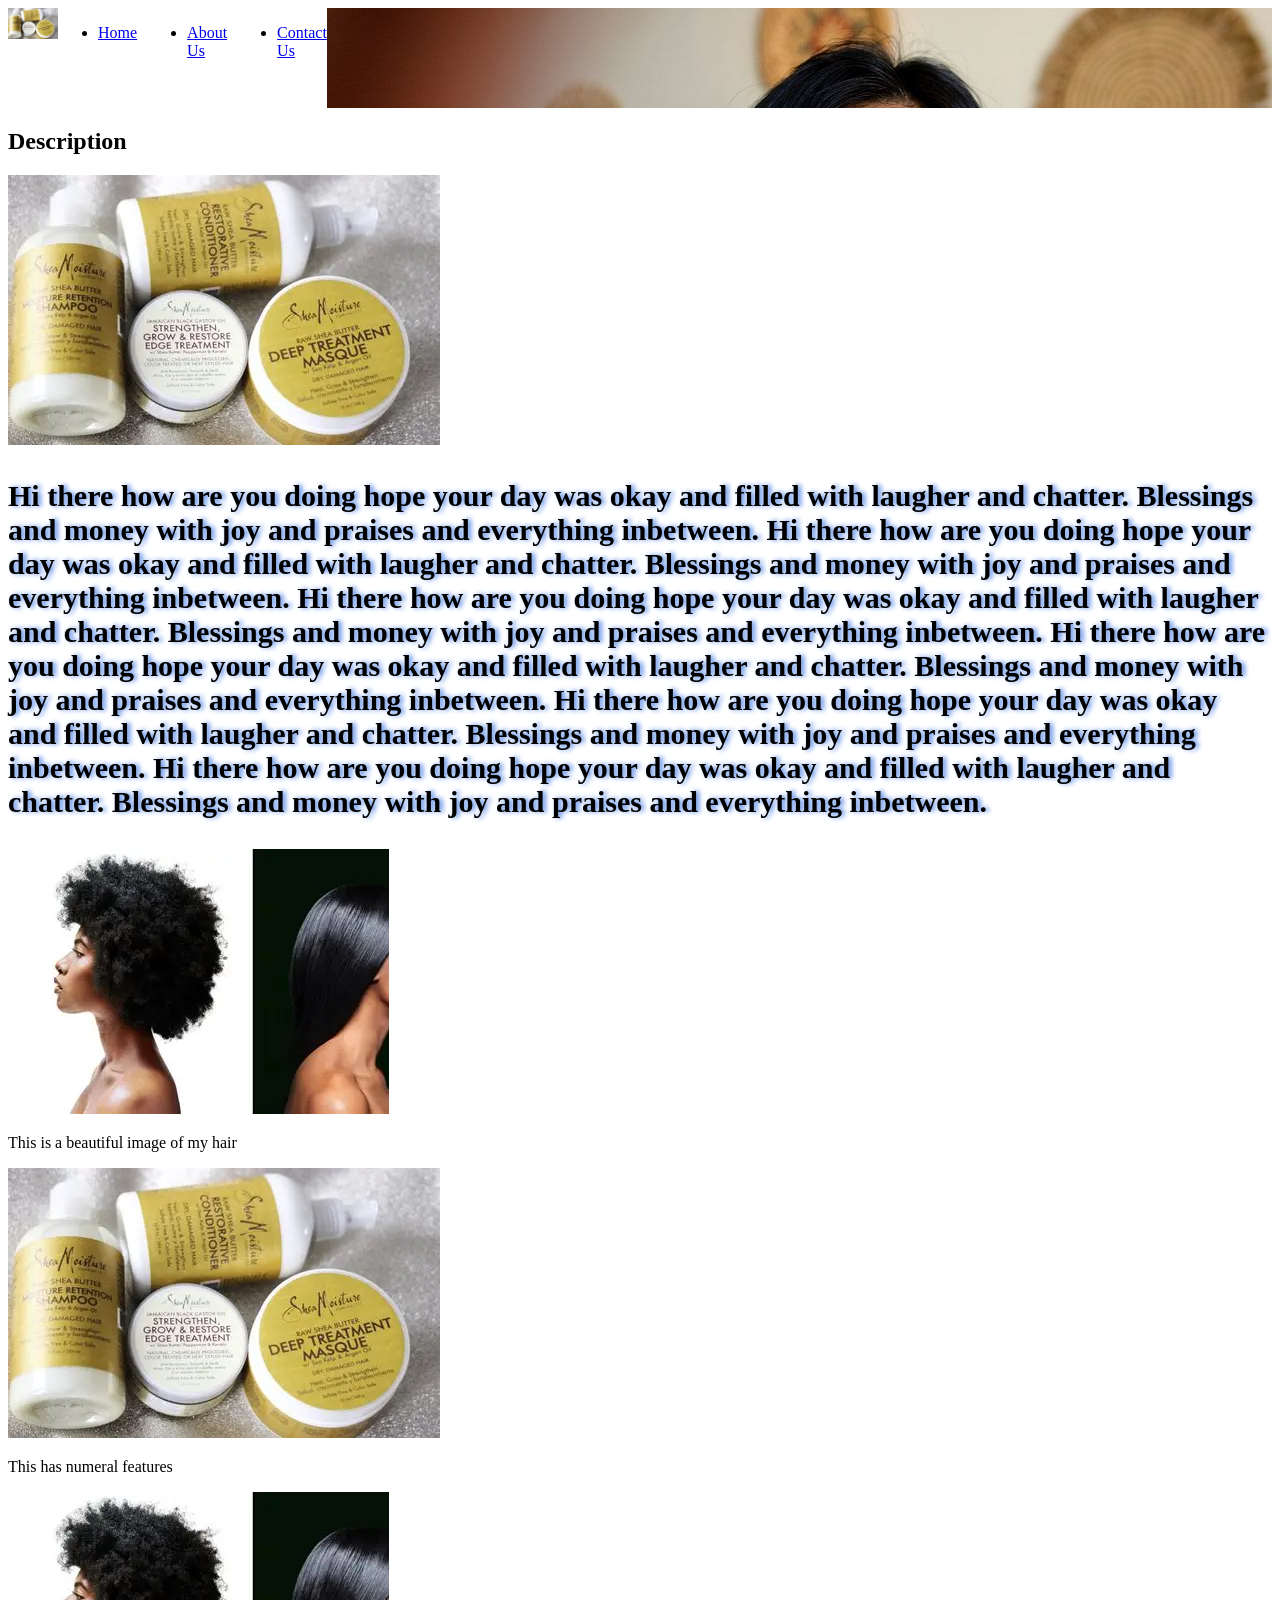
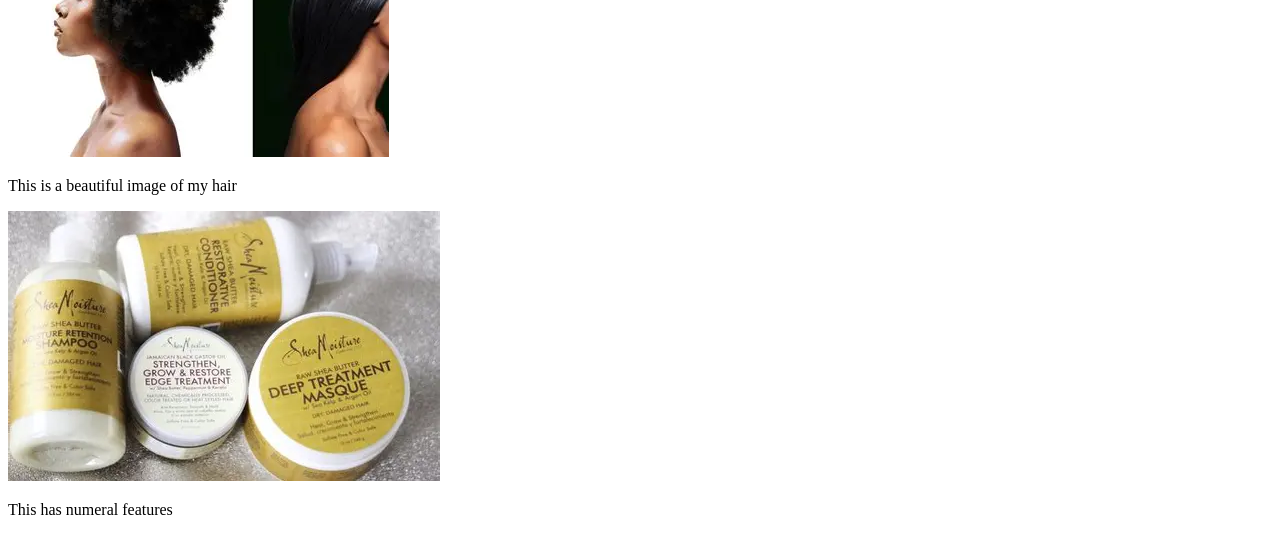
==== pages/services.html @ a13222a0 "adding  more features" ====
<!DOCTYPE html>
<html lang="en">
<head>
    <meta charset="UTF-8">
    <meta name="viewport" content="width=device-width, initial-scale=1.0">
    <title>Services</title>
    <link rel="stylesheet" href="../src/style.css">
</head>
<body>
    <header class="logoimage">
        <div>
        <img src="../images/shea moi.webp" alt="logo" class="logo">
        </div>
        <div >
        <nav>
    <ul class="navigation">
      <div><li><a href="index.html">Home</a></li> </div>
      <div><li><a href="pages/aboutus.html">About Us</a></li> </div>
      <div><li><a href="pages/contactus.html">Contact Us</a></li></div>
     </ul></nav>
    </div>
    <div class="hero">
         <!-- <img  src="../images/woman 1.jpg" alt="">  -->
    </div>
    </header>
    <section>
        <h1>Description</h1>
    <div><img src="../images/shea moi.webp" alt=""></div>
    <div>
        <p class="paragraph">
            Hi there how are you doing hope your day was okay
             and filled with laugher and chatter. Blessings 
             and money with joy and praises and everything inbetween.
             Hi there how are you doing hope your day was okay
             and filled with laugher and chatter. Blessings 
             and money with joy and praises and everything inbetween.
              Hi there how are you doing hope your day was okay
             and filled with laugher and chatter. Blessings 
             and money with joy and praises and everything inbetween.
             Hi there how are you doing hope your day was okay
             and filled with laugher and chatter. Blessings 
             and money with joy and praises and everything inbetween.
              Hi there how are you doing hope your day was okay
             and filled with laugher and chatter. Blessings 
             and money with joy and praises and everything inbetween.
             Hi there how are you doing hope your day was okay
             and filled with laugher and chatter. Blessings 
             and money with joy and praises and everything inbetween.
        </p>
    </div>
    </section>
    <section>
        <div>
            <img src="../images/afro.webp" alt="">
            <p>This is a beautiful image of my hair</p>
        </div>
        <div>
            <img src="../images/shea moi.webp" alt="">
            <p>This has numeral features</p>
        </div>
        <div>
            <img src="../images/afro.webp" alt="">
            <p>This is a beautiful image of my hair</p>
        </div>
        <div>
            <img src="../images/shea moi.webp" alt="">
            <p>This has numeral features</p>
        </div>
    </section>
</body>
</html>
---- src/style.css ----
.logoimage{display: flex;}
.logo{width: 50px;}
.navigation{display: flex;
gap: 50px;}
.h1{font-family: fantasy;}
.paragraph{font-weight: bolder;
font-size: 30px;
text-shadow: 3px 0px 5px rgb(83, 134, 230);}
.hero{background-image: url(../images/woman\ 1.jpg);
width: 100vw; height: 100px;}
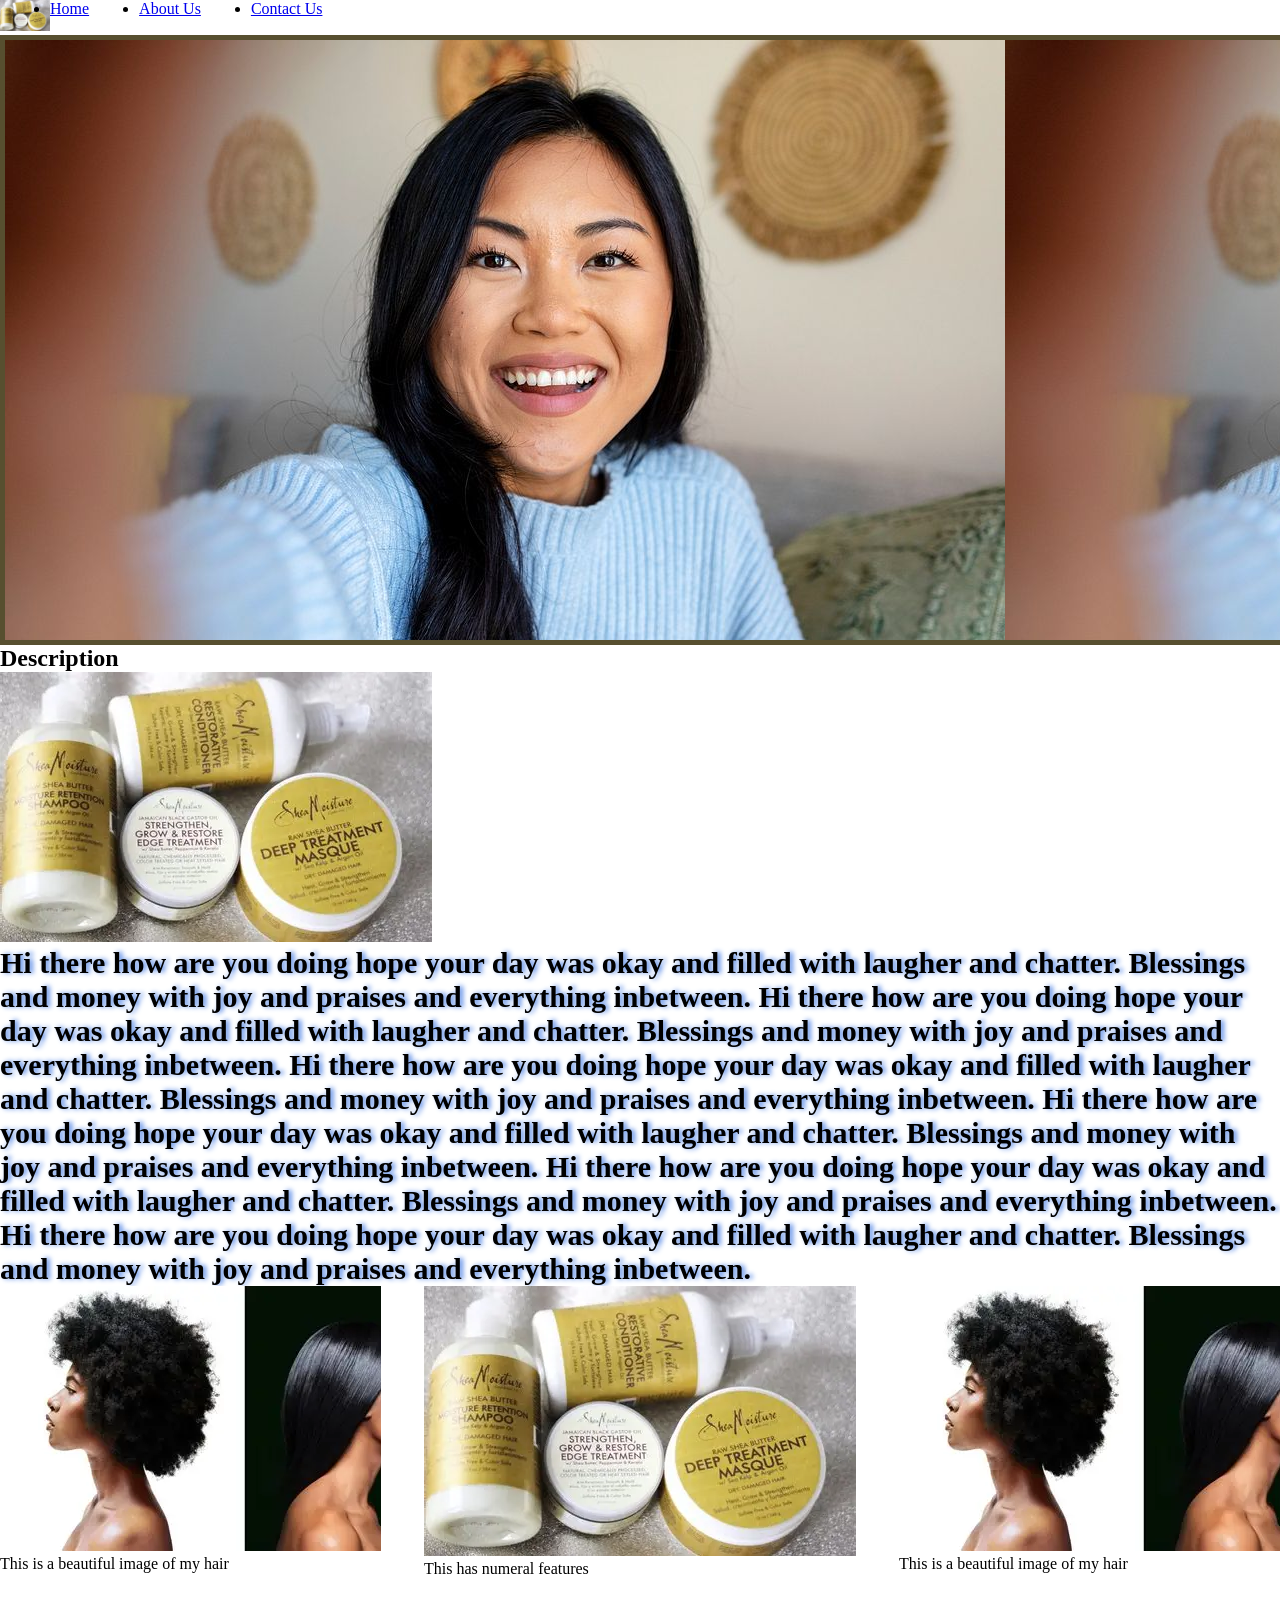
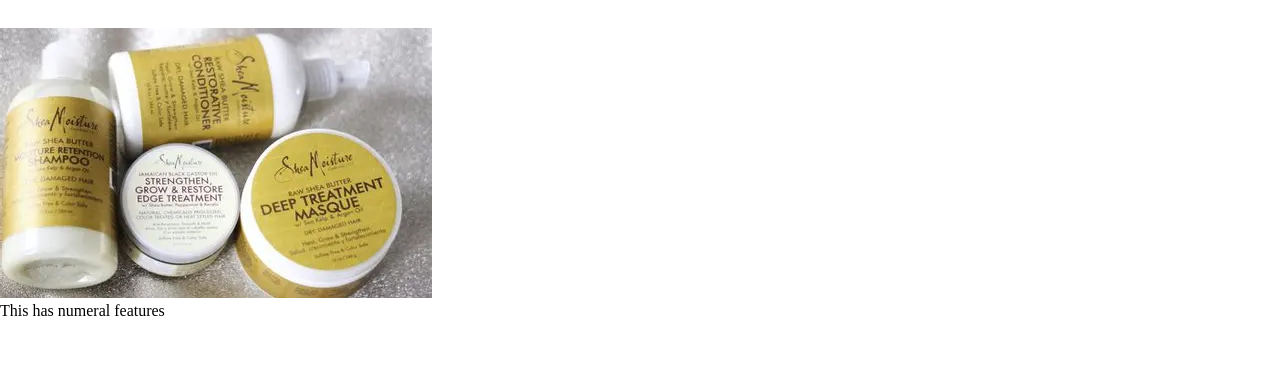
==== commit f0da6b82: "adding styles" ====
--- a/pages/services.html
+++ b/pages/services.html
@@ -19,11 +19,9 @@
       <div><li><a href="pages/contactus.html">Contact Us</a></li></div>
      </ul></nav>
     </div>
-    <div class="hero">
-         <!-- <img  src="../images/woman 1.jpg" alt="">  -->
-    </div>
     </header>
-    <section>
+    <section> 
+        <div class="hero"> </div>
         <h1>Description</h1>
     <div><img src="../images/shea moi.webp" alt=""></div>
     <div>
@@ -47,9 +45,9 @@
              and filled with laugher and chatter. Blessings 
              and money with joy and praises and everything inbetween.
         </p>
-    </div>
+    </div> 
     </section>
-    <section>
+    <section class="category">
         <div>
             <img src="../images/afro.webp" alt="">
             <p>This is a beautiful image of my hair</p>
@@ -63,7 +61,7 @@
             <p>This is a beautiful image of my hair</p>
         </div>
         <div>
-            <img src="../images/shea moi.webp" alt="">
+            <img src="../images/shea moi.webp" alt="" class="image">
             <p>This has numeral features</p>
         </div>
     </section>
--- a/src/style.css
+++ b/src/style.css
@@ -1,4 +1,6 @@
 .logoimage{display: flex;}
+*{padding: 0px;
+margin: 0px;}
 .logo{width: 50px;}
 .navigation{display: flex;
 gap: 50px;}
@@ -7,4 +9,13 @@
 font-size: 30px;
 text-shadow: 3px 0px 5px rgb(83, 134, 230);}
 .hero{background-image: url(../images/woman\ 1.jpg);
-width: 100vw; height: 100px;}+width: 100%; height: 600px; 
+border: 5px solid rgb(87, 79, 47);}
+
+.category{
+    display: flex;
+    flex-wrap: wrap;
+    justify-content:space-between;
+}
+.category div{
+    margin-bottom: 50px;}
